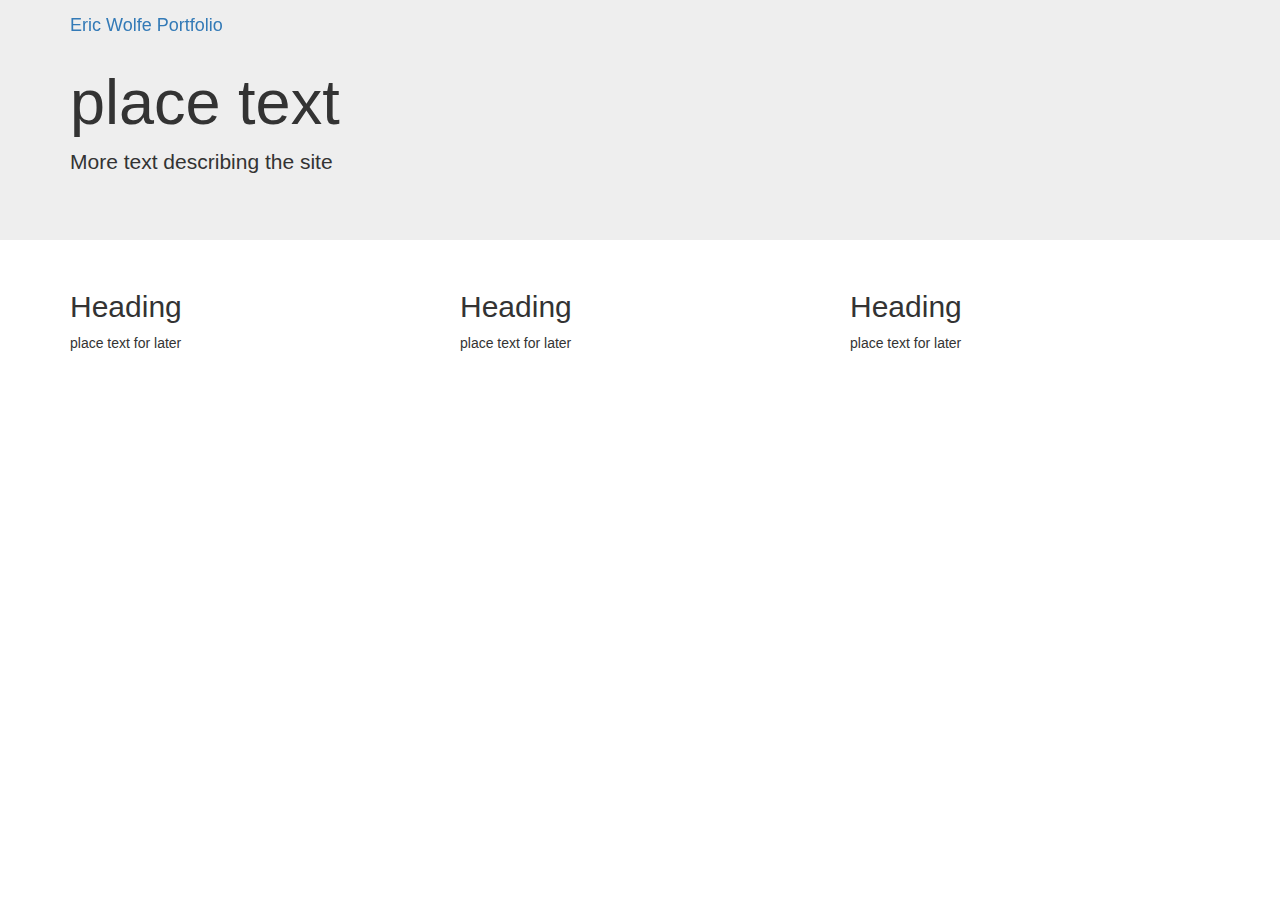
==== index.html @ e687f8f1 "add header, jumbo and a row with columns" ====
<!DOCTYPE html>

  <head>

    <title>Eric Wolfe Portfolio</title>
    <link href="css/bootstrap.css" rel="stylesheet" type="text/css">
    <link href="css/styles.css" rel="stylesheet" type="text/css">

  <body>

    <nav class="navbar navbar-light navbar-fixed-top">
      <div class="container">
        <div class="navbar-header">
          <a class="navbar-brand" href="#">Eric Wolfe Portfolio</a>
        </div>
      </div>
    </nav>

    <div class="jumbotron">
      <div class="container">
        <h1>place text</h1>
        <p>More text describing the site</p>
      </div>
    </div>

    <div class="container">
      <!-- Example row of columns -->
      <div class="row">
        <div class="col-md-4">
          <h2>Heading</h2>
          <p>place text for later </p>
        </div>
        <div class="col-md-4">
          <h2>Heading</h2>
          <p>place text for later </p>
       </div>
        <div class="col-md-4">
          <h2>Heading</h2>
          <p>place text for later </p>
        </div>
      </div>
    </div>
  </body>
</html>
---- css/styles.css ----
.ul {
  padding-right: 20px;
}
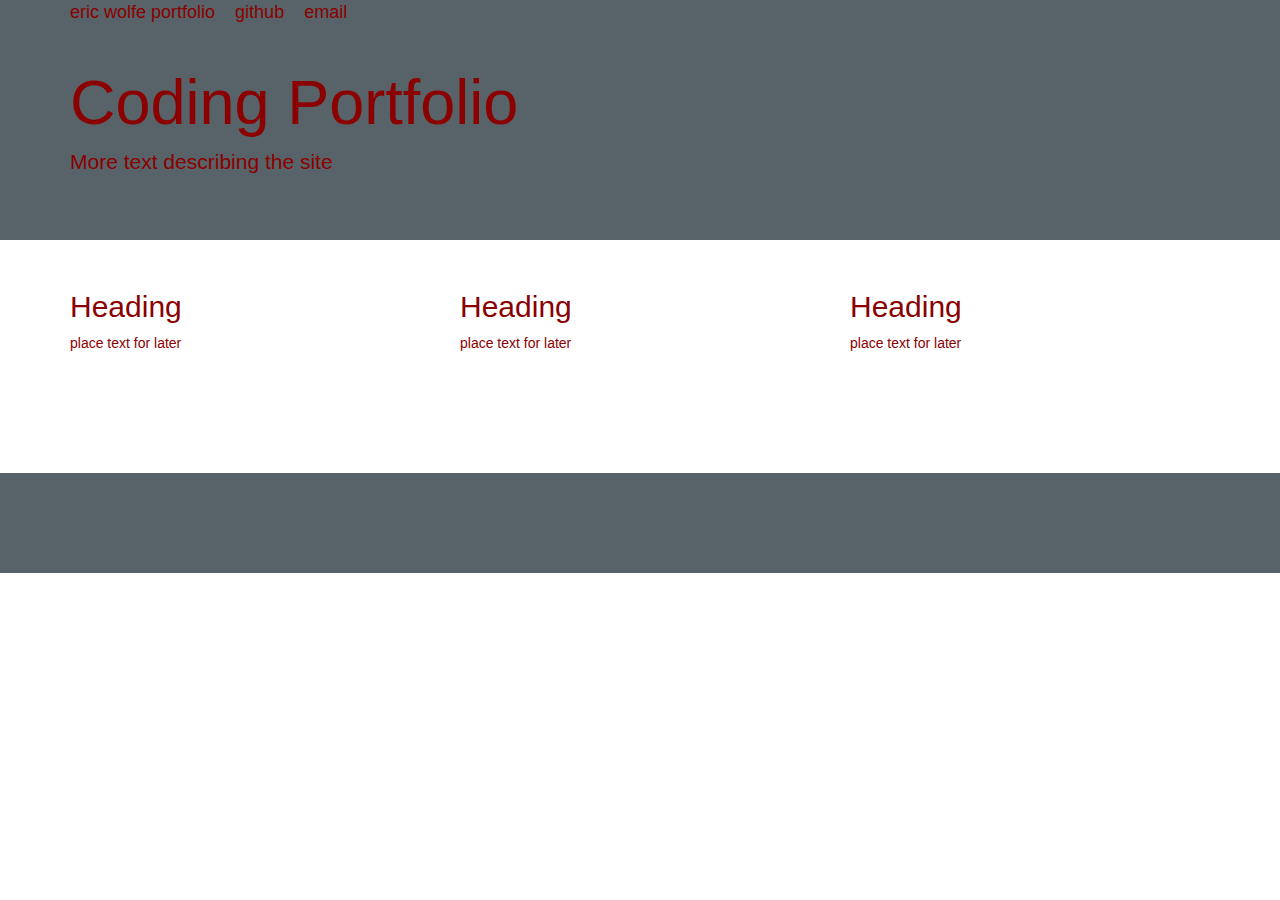
==== commit da4b489b: "get colors sorted add footer" ====
--- a/index.html
+++ b/index.html
@@ -8,37 +8,42 @@
 
   <body>
 
-    <nav class="navbar navbar-light navbar-fixed-top">
+    <nav class="navbar navbar-dark navbar-fixed-top">
       <div class="container">
         <div class="navbar-header">
-          <a class="navbar-brand" href="#">Eric Wolfe Portfolio</a>
+          <!-- <a class="navbar-brand" href="#">Eric Wolfe Portfolio</a> -->
+            <a href="#">eric wolfe portfolio</a>
+            <a href="#">github</a>
+            <a href="#">email</a>
         </div>
       </div>
     </nav>
 
     <div class="jumbotron">
       <div class="container">
-        <h1>place text</h1>
+        <h1 class="jumbo-color">Coding Portfolio</h1>
         <p>More text describing the site</p>
       </div>
     </div>
 
-    <div class="container">
-      <!-- Example row of columns -->
+    <div id="center-class" class="container">
       <div class="row">
         <div class="col-md-4">
-          <h2>Heading</h2>
+          <h2 class="row-text">Heading</h2>
           <p>place text for later </p>
         </div>
         <div class="col-md-4">
-          <h2>Heading</h2>
+          <h2 class="row-text">Heading</h2>
           <p>place text for later </p>
        </div>
         <div class="col-md-4">
-          <h2>Heading</h2>
+          <h2 class="row-text">Heading</h2>
           <p>place text for later </p>
         </div>
       </div>
     </div>
+    <div class="footer">
+      <p></p>
+    </div>
   </body>
 </html>
--- a/css/styles.css
+++ b/css/styles.css
@@ -1,3 +1,38 @@
-.ul {
+.navbar {
+    background-color: #576368;
+}
+
+.navbar a {
+  color: darkred;
+  padding-right: 15px;
+}
+
+.jumbotron {
+    background-color: #576368;
+}
+.navbar-header {
+  font-size: 18px;
   padding-right: 20px;
+
 }
+
+h1.jumbo-color {
+  color: darkred;
+}
+
+.container p {
+  color: darkred;
+}
+
+h2.row-text {
+  color: Darkred;
+}
+
+.footer {
+  padding-bottom: 100px;
+  background-color: #576368;
+}
+
+#center-class {
+  padding-bottom: 100px;
+}
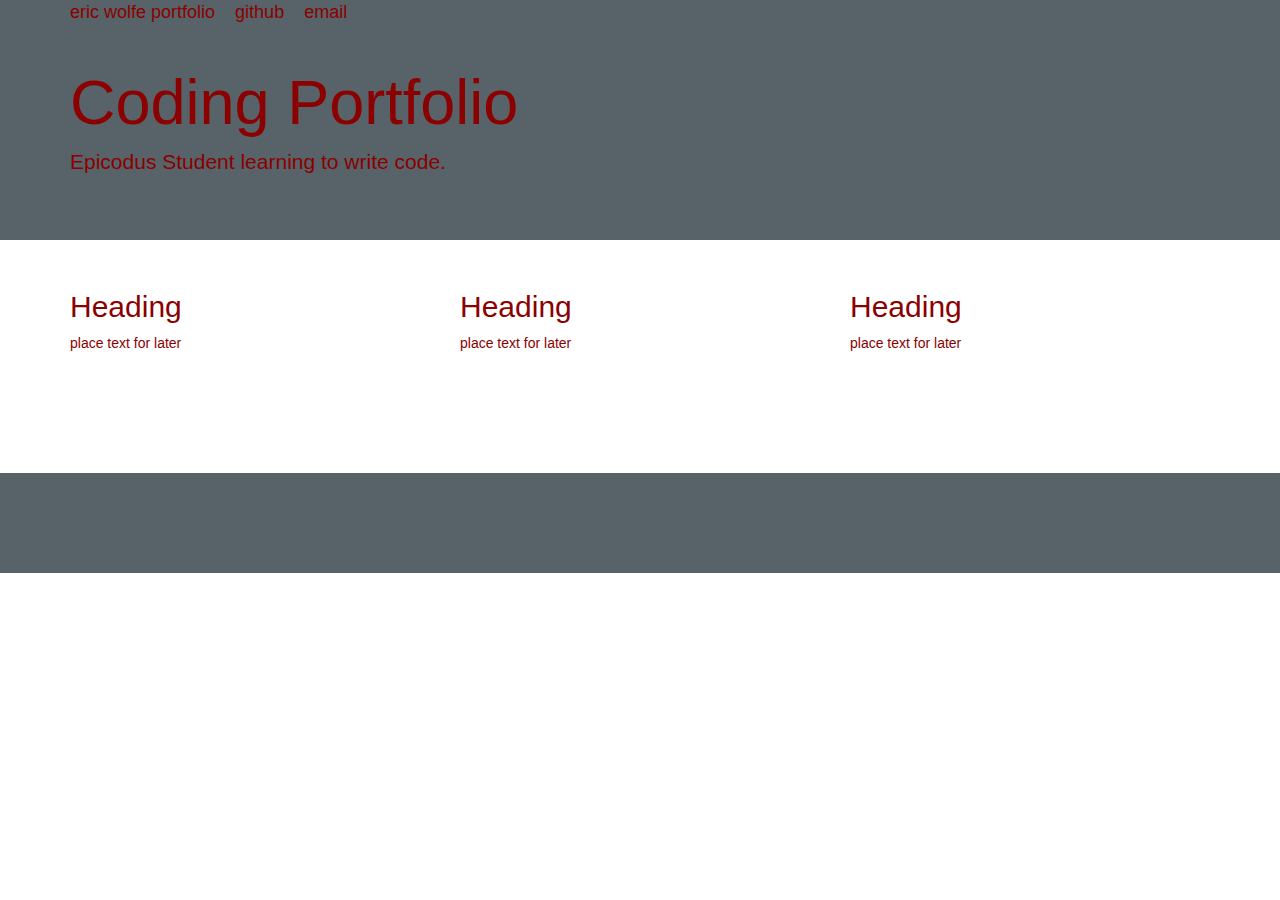
==== commit 4ef68303: "README.md tweak" ====
--- a/index.html
+++ b/index.html
@@ -22,7 +22,7 @@
     <div class="jumbotron">
       <div class="container">
         <h1 class="jumbo-color">Coding Portfolio</h1>
-        <p>More text describing the site</p>
+        <p>Epicodus Student learning to write code.</p>
       </div>
     </div>
 
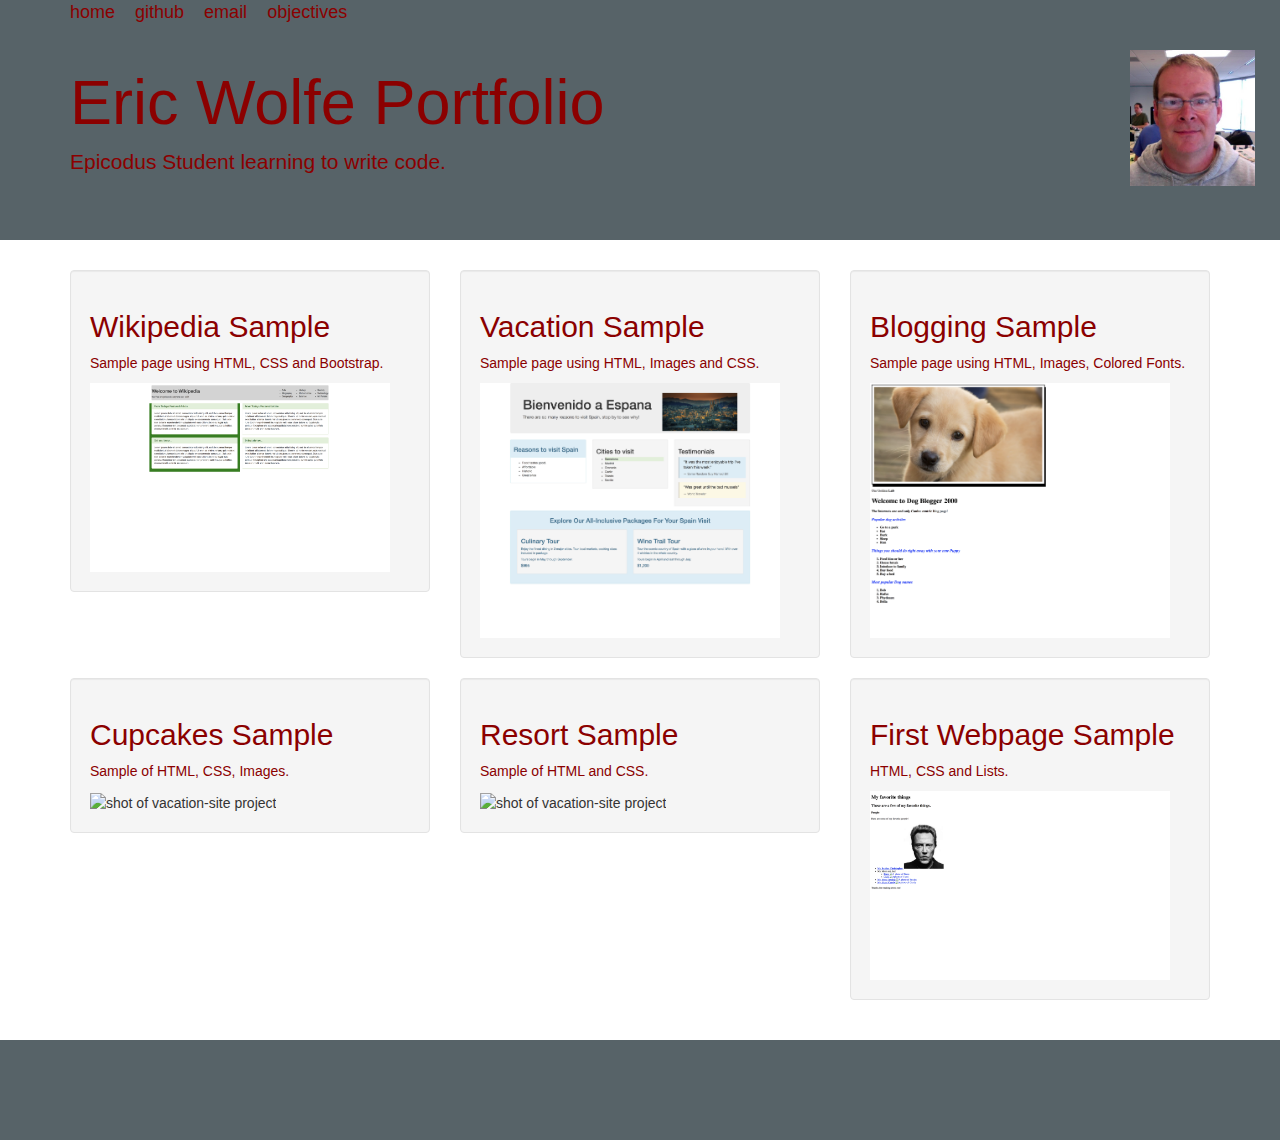
==== commit bded3a2b: "add more images and second page" ====
--- a/index.html
+++ b/index.html
@@ -12,16 +12,18 @@
       <div class="container">
         <div class="navbar-header">
           <!-- <a class="navbar-brand" href="#">Eric Wolfe Portfolio</a> -->
-            <a href="#">eric wolfe portfolio</a>
-            <a href="#">github</a>
-            <a href="#">email</a>
+            <a href="#">home</a>
+            <a href="https://github.com/wolfeeric">github</a>
+            <a href="mailto:eric@ericwolfe.net">email</a>
+            <a href="objectives.html">objectives</a>
         </div>
       </div>
     </nav>
 
     <div class="jumbotron">
+    <img id="me" src="img/self.jpg" alt="self photo">
       <div class="container">
-        <h1 class="jumbo-color">Coding Portfolio</h1>
+        <h1 class="jumbo-color"><a href="mailto:eric@ericwolfe.net">Eric Wolfe Portfolio</a></h1>
         <p>Epicodus Student learning to write code.</p>
       </div>
     </div>
@@ -29,16 +31,49 @@
     <div id="center-class" class="container">
       <div class="row">
         <div class="col-md-4">
-          <h2 class="row-text">Heading</h2>
-          <p>place text for later </p>
+          <div class="well">
+
+            <h2 class="row-text">Wikipedia Sample</h2>
+            <p>Sample page using HTML, CSS and Bootstrap.</p>
+            <img id="vacationpic" src="img/wiki-site.png" alt="shot of vacation-site project">
+          </div>
         </div>
         <div class="col-md-4">
-          <h2 class="row-text">Heading</h2>
-          <p>place text for later </p>
+          <div class="well">
+            <h2 class="row-text">Vacation Sample</h2>
+            <p>Sample page using HTML, Images and CSS.</p>
+            <img id="dogblogpic" src="img/vacation-site.png" alt="shot of vacation-site project">
+          </div>
        </div>
         <div class="col-md-4">
-          <h2 class="row-text">Heading</h2>
-          <p>place text for later </p>
+          <div class="well">
+            <h2 class="row-text">Blogging Sample</h2>
+            <p>Sample page using HTML, Images, Colored Fonts.</p>
+            <img id="cupcakepic" src="img/dogblog-site.png" alt="shot of vacation-site project">
+          </div>
+        </div>
+      </div>
+      <div class="row">
+        <div class="col-md-4">
+          <div class="well">
+            <h2 class="row-text">Cupcakes Sample</h2>
+            <p>Sample of HTML, CSS, Images.</p>
+            <img id="vacationpic" src="img/cupcake-site.png" alt="shot of vacation-site project">
+          </div>
+        </div>
+        <div class="col-md-4">
+          <div class="well">
+            <h2 class="row-text">Resort Sample</h2>
+            <p>Sample of HTML and CSS.</p>
+            <img id="vacationpic" src="img/resort-site.png" alt="shot of vacation-site project">
+          </div>
+       </div>
+        <div class="col-md-4">
+          <div class="well">
+            <h2 class="row-text">First Webpage Sample</h2>
+            <p>HTML, CSS and Lists.</p>
+            <img id="vacationpic" src="img/myfirst-site.png" alt="shot of vacation-site project">
+          </div>
         </div>
       </div>
     </div>
--- a/css/styles.css
+++ b/css/styles.css
@@ -13,10 +13,9 @@
 .navbar-header {
   font-size: 18px;
   padding-right: 20px;
-
 }
 
-h1.jumbo-color {
+h1.jumbo-color a {
   color: darkred;
 }
 
@@ -34,5 +33,24 @@
 }
 
 #center-class {
-  padding-bottom: 100px;
+  padding-bottom: 10px;
 }
+
+#vacationpic {
+  width: 300px;
+
+}
+
+#dogblogpic {
+  width: 300px;
+}
+
+#cupcakepic {
+  width: 300px;
+}
+
+#me {
+  width: 150px;
+  float: right;
+  padding-right: 25px;
+}
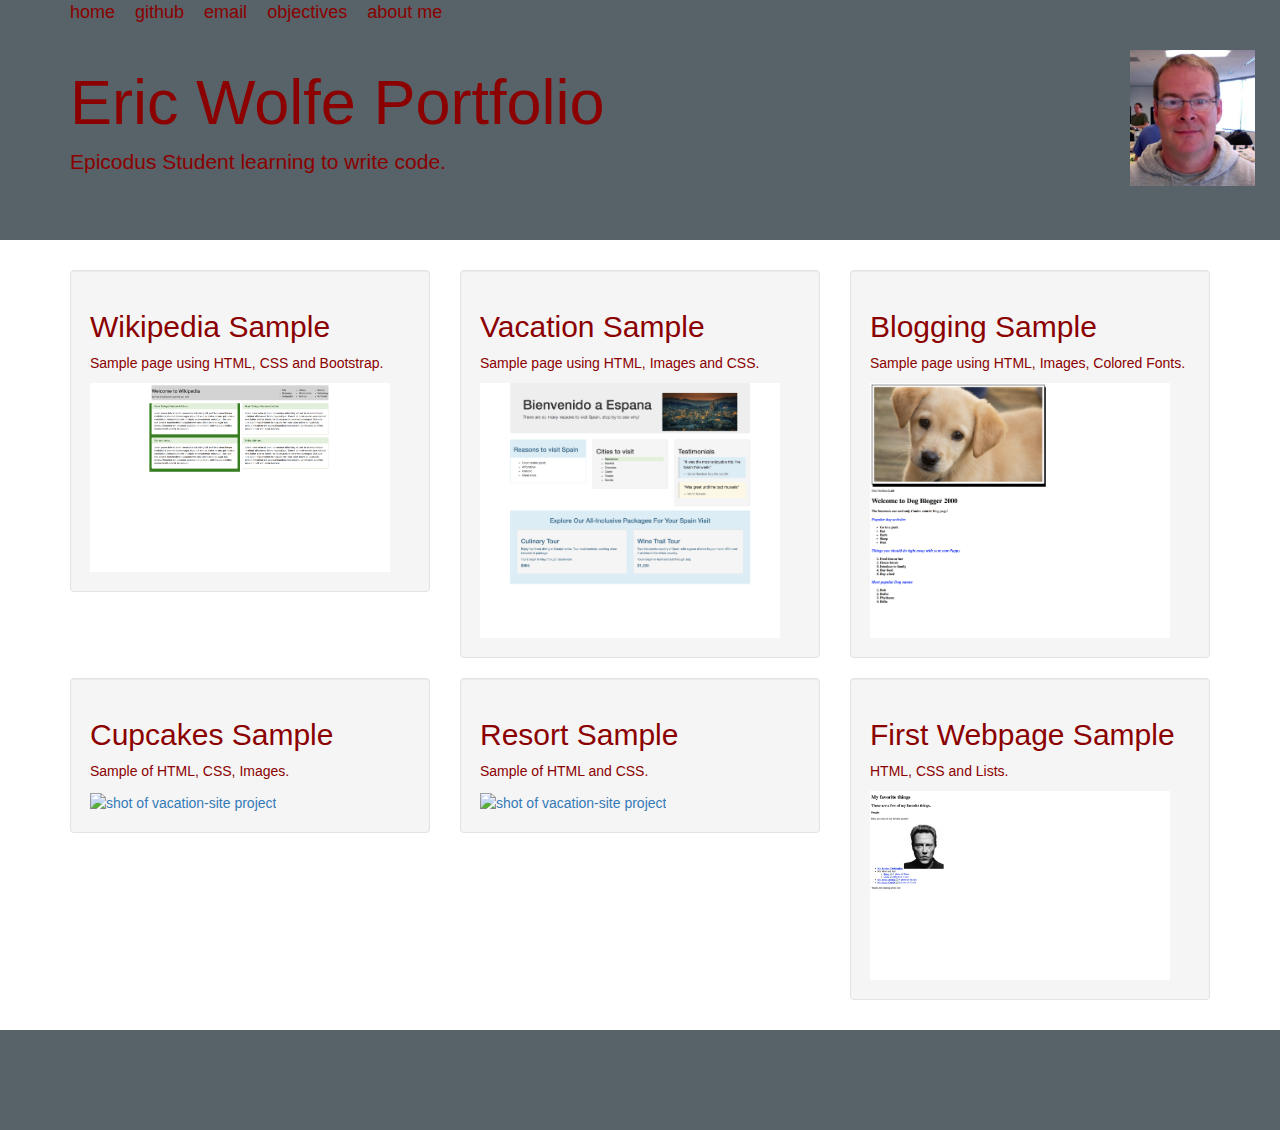
==== commit 214379cd: "Linking github pages, finish about" ====
--- a/index.html
+++ b/index.html
@@ -1,13 +1,10 @@
 <!DOCTYPE html>
-
   <head>
-
     <title>Eric Wolfe Portfolio</title>
     <link href="css/bootstrap.css" rel="stylesheet" type="text/css">
     <link href="css/styles.css" rel="stylesheet" type="text/css">
 
   <body>
-
     <nav class="navbar navbar-dark navbar-fixed-top">
       <div class="container">
         <div class="navbar-header">
@@ -16,6 +13,7 @@
             <a href="https://github.com/wolfeeric">github</a>
             <a href="mailto:eric@ericwolfe.net">email</a>
             <a href="objectives.html">objectives</a>
+            <a href="about.html">about me</a>
         </div>
       </div>
     </nav>
@@ -31,54 +29,58 @@
     <div id="center-class" class="container">
       <div class="row">
         <div class="col-md-4">
-          <div class="well">
-
-            <h2 class="row-text">Wikipedia Sample</h2>
-            <p>Sample page using HTML, CSS and Bootstrap.</p>
-            <img id="vacationpic" src="img/wiki-site.png" alt="shot of vacation-site project">
-          </div>
+          <a href="https://github.com/wolfeeric/wiki-site">
+            <div class="well">
+              <h2 class="row-text">Wikipedia Sample</h2>
+                <p>Sample page using HTML, CSS and Bootstrap.</p>
+            <img class="sample-image" src="img/wiki-site.png" alt="shot of vacation-site project">
+          </div></a>
         </div>
         <div class="col-md-4">
-          <div class="well">
-            <h2 class="row-text">Vacation Sample</h2>
-            <p>Sample page using HTML, Images and CSS.</p>
-            <img id="dogblogpic" src="img/vacation-site.png" alt="shot of vacation-site project">
-          </div>
+          <a href="https://github.com/wolfeeric/vacation-site">
+            <div class="well">
+              <h2 class="row-text">Vacation Sample</h2>
+                <p>Sample page using HTML, Images and CSS.</p>
+                 <img class="sample-image" src="img/vacation-site.png" alt="shot of vacation-site project">
+          </div></a>
        </div>
         <div class="col-md-4">
+          <a href="https://github.com/wolfeeric/blog-site">
           <div class="well">
             <h2 class="row-text">Blogging Sample</h2>
             <p>Sample page using HTML, Images, Colored Fonts.</p>
-            <img id="cupcakepic" src="img/dogblog-site.png" alt="shot of vacation-site project">
-          </div>
+            <img class="sample-image" src="img/dogblog-site.png" alt="shot of vacation-site project">
+          </div></a>
         </div>
       </div>
       <div class="row">
         <div class="col-md-4">
-          <div class="well">
-            <h2 class="row-text">Cupcakes Sample</h2>
-            <p>Sample of HTML, CSS, Images.</p>
-            <img id="vacationpic" src="img/cupcake-site.png" alt="shot of vacation-site project">
-          </div>
+          <a href="https://github.com/wolfeeric/cupcake-website">
+            <div class="well">
+              <h2 class="row-text">Cupcakes Sample</h2>
+                <p>Sample of HTML, CSS, Images.</p>
+              <img class="sample-image" src="img/cupcake-site.png" alt="shot of vacation-site project">
+          </div></a>
         </div>
         <div class="col-md-4">
-          <div class="well">
-            <h2 class="row-text">Resort Sample</h2>
-            <p>Sample of HTML and CSS.</p>
-            <img id="vacationpic" src="img/resort-site.png" alt="shot of vacation-site project">
-          </div>
+          <a href="https://github.com/wolfeeric/resort-website">
+            <div class="well">
+              <h2 class="row-text">Resort Sample</h2>
+                <p>Sample of HTML and CSS.</p>
+                  <img class="sample-image" src="img/resort-site.png" alt="shot of vacation-site project">
+          </div></a>
        </div>
         <div class="col-md-4">
+          <a href="https://github.com/wolfeeric/my-first-webpage">
           <div class="well">
             <h2 class="row-text">First Webpage Sample</h2>
             <p>HTML, CSS and Lists.</p>
-            <img id="vacationpic" src="img/myfirst-site.png" alt="shot of vacation-site project">
-          </div>
+            <img class="sample-image" src="img/myfirst-site.png" alt="shot of vacation-site project">
+          </div></a>
         </div>
       </div>
     </div>
-    <div class="footer">
-      <p></p>
+      <div class="footer">
     </div>
   </body>
 </html>
--- a/css/styles.css
+++ b/css/styles.css
@@ -23,8 +23,20 @@
   color: darkred;
 }
 
+.title {
+  padding-left: 40px;
+}
+
 h2.row-text {
   color: Darkred;
+}
+
+.sample-image {
+  width: 300px;
+}
+
+.make-red {
+  color: red;
 }
 
 .footer {
@@ -36,19 +48,6 @@
   padding-bottom: 10px;
 }
 
-#vacationpic {
-  width: 300px;
-
-}
-
-#dogblogpic {
-  width: 300px;
-}
-
-#cupcakepic {
-  width: 300px;
-}
-
 #me {
   width: 150px;
   float: right;
